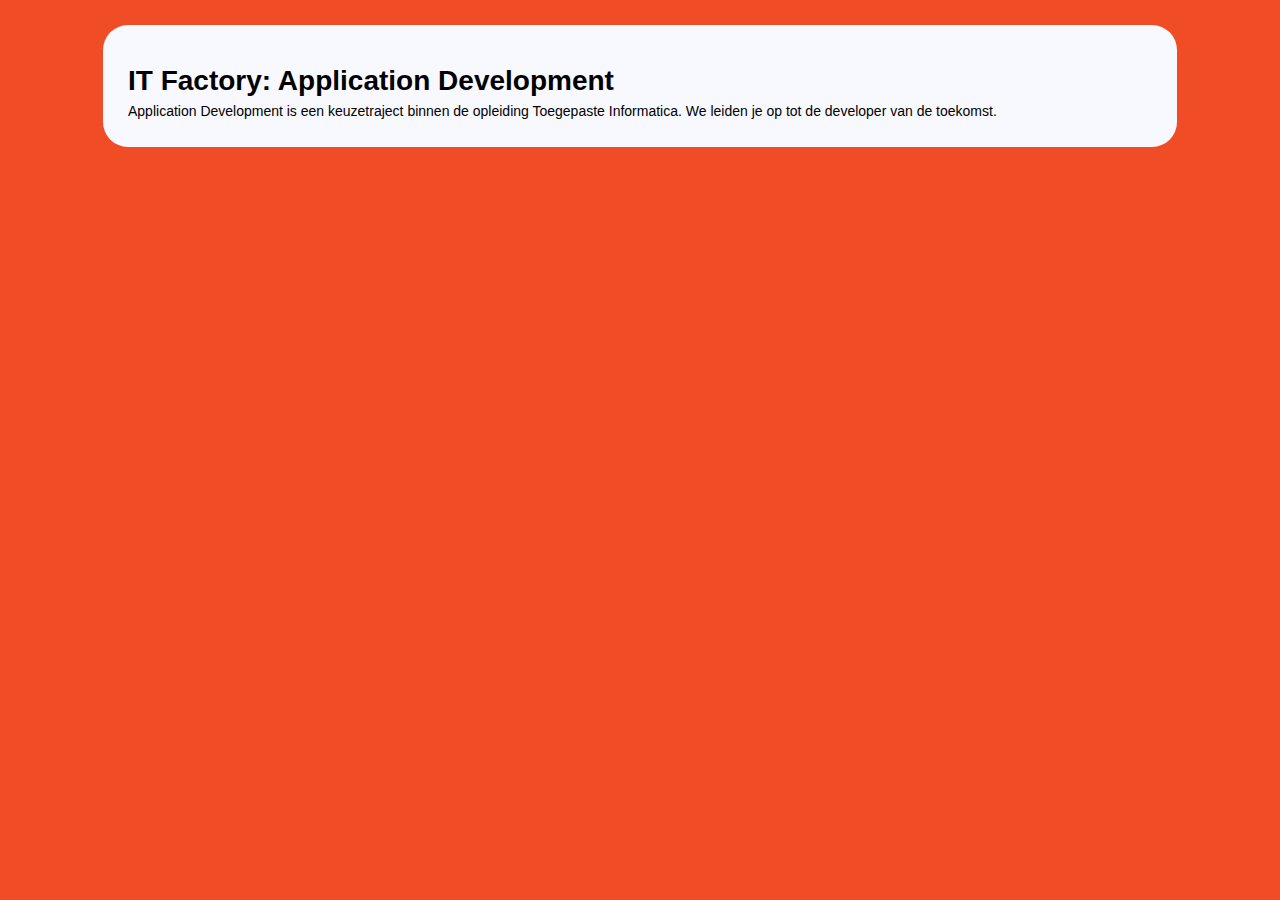
==== ad.html @ 56bf13f2 "add 4 nieuwe pagina's voor keuzetrajecten, links ernaar in index.html en basis opmaak in gecentreerd" ====
<!doctype html>
<html lang="nl">

<head>
    <meta charset="UTF-8">
    <meta name="viewport" content="width=device-width, initial-scale=1.0">
    <meta http-equiv="X-UA-Compatible" content="ie=edge">
    <link rel="stylesheet" href="css/stijl.css">
    <title>IT Factory: Application Development</title>
</head>

<body>
<div class="container">
    <h1>IT Factory: Application Development</h1>

    <p>Application Development is een keuzetraject binnen de opleiding Toegepaste Informatica.
        We leiden je op tot de developer van de toekomst.
    </p>
</div>
</body>

</html>
---- css/stijl.css ----
* {
    margin: 0px;
    padding: 0px;
}

body {
    font-family: Verdana, sans-serif;
    font-size: 14px;
    line-height: 21px;
    background-color: #f04c25;
    color: black;
}

.container {
    width: 1024px;
    padding: 25px;
    margin: 25px auto;
    background-color: ghostwhite;
    color: inherit;
    border-radius: 25px;
}

h1, h2 {
    padding: 20px 0px 10px 0px;
}

ul {
    margin-left: 15px;
    margin-top: 15px;
}
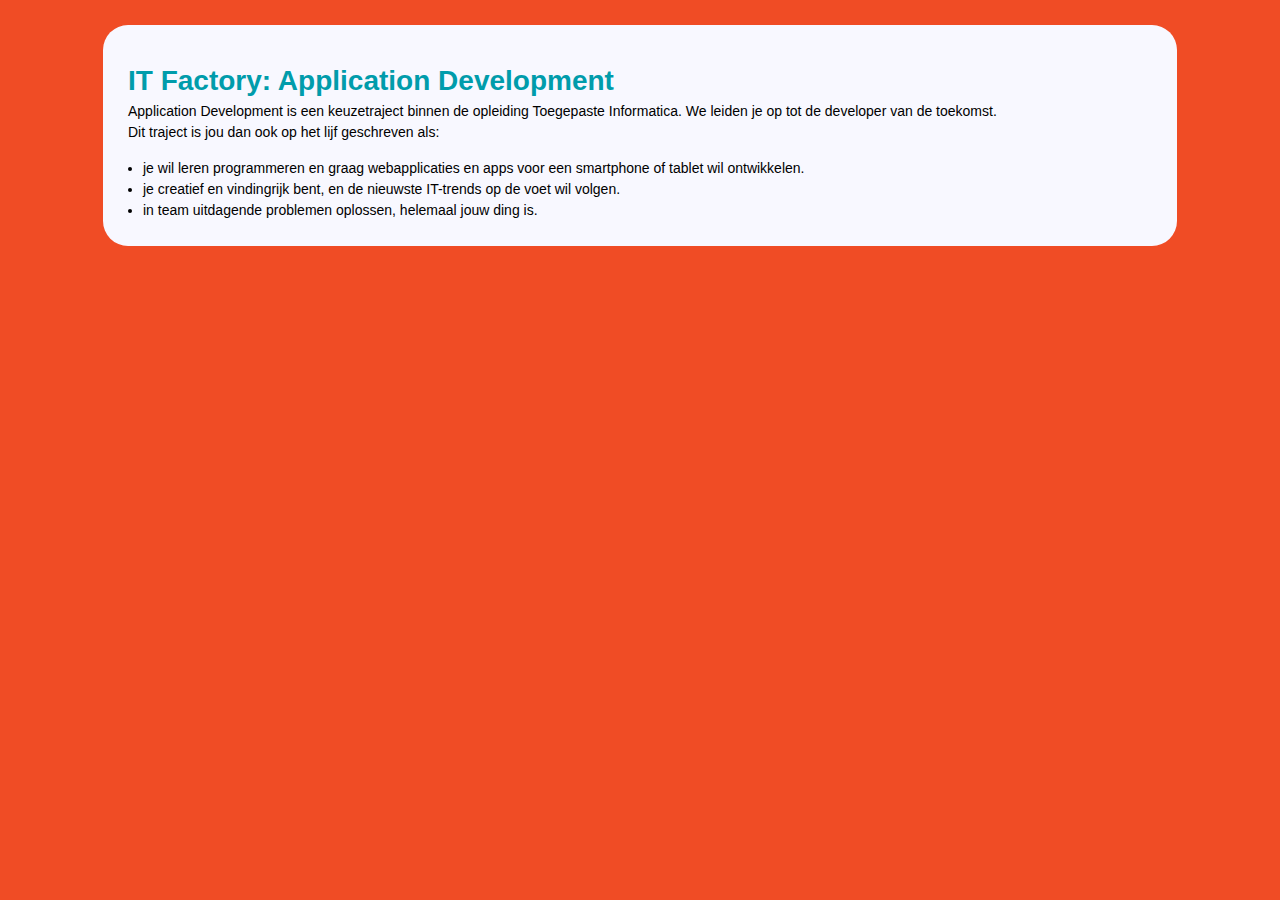
==== commit 1c2cc8a3: "change keuzetrajectpagina's (inhoud toegevoegd)" ====
--- a/ad.html
+++ b/ad.html
@@ -16,6 +16,13 @@
     <p>Application Development is een keuzetraject binnen de opleiding Toegepaste Informatica.
         We leiden je op tot de developer van de toekomst.
     </p>
+    <p>Dit traject is jou dan ook op het lijf geschreven als:</p>
+    <ul>
+        <li>je wil leren programmeren en graag webapplicaties en apps voor een smartphone of tablet wil ontwikkelen.
+        </li>
+        <li>je creatief en vindingrijk bent, en de nieuwste IT-trends op de voet wil volgen.</li>
+        <li>in team uitdagende problemen oplossen, helemaal jouw ding is.</li>
+    </ul>
 </div>
 </body>
 
--- a/css/stijl.css
+++ b/css/stijl.css
@@ -22,6 +22,8 @@
 
 h1, h2 {
     padding: 20px 0px 10px 0px;
+    background-color: inherit;
+    color: #009cab;
 }
 
 ul {
